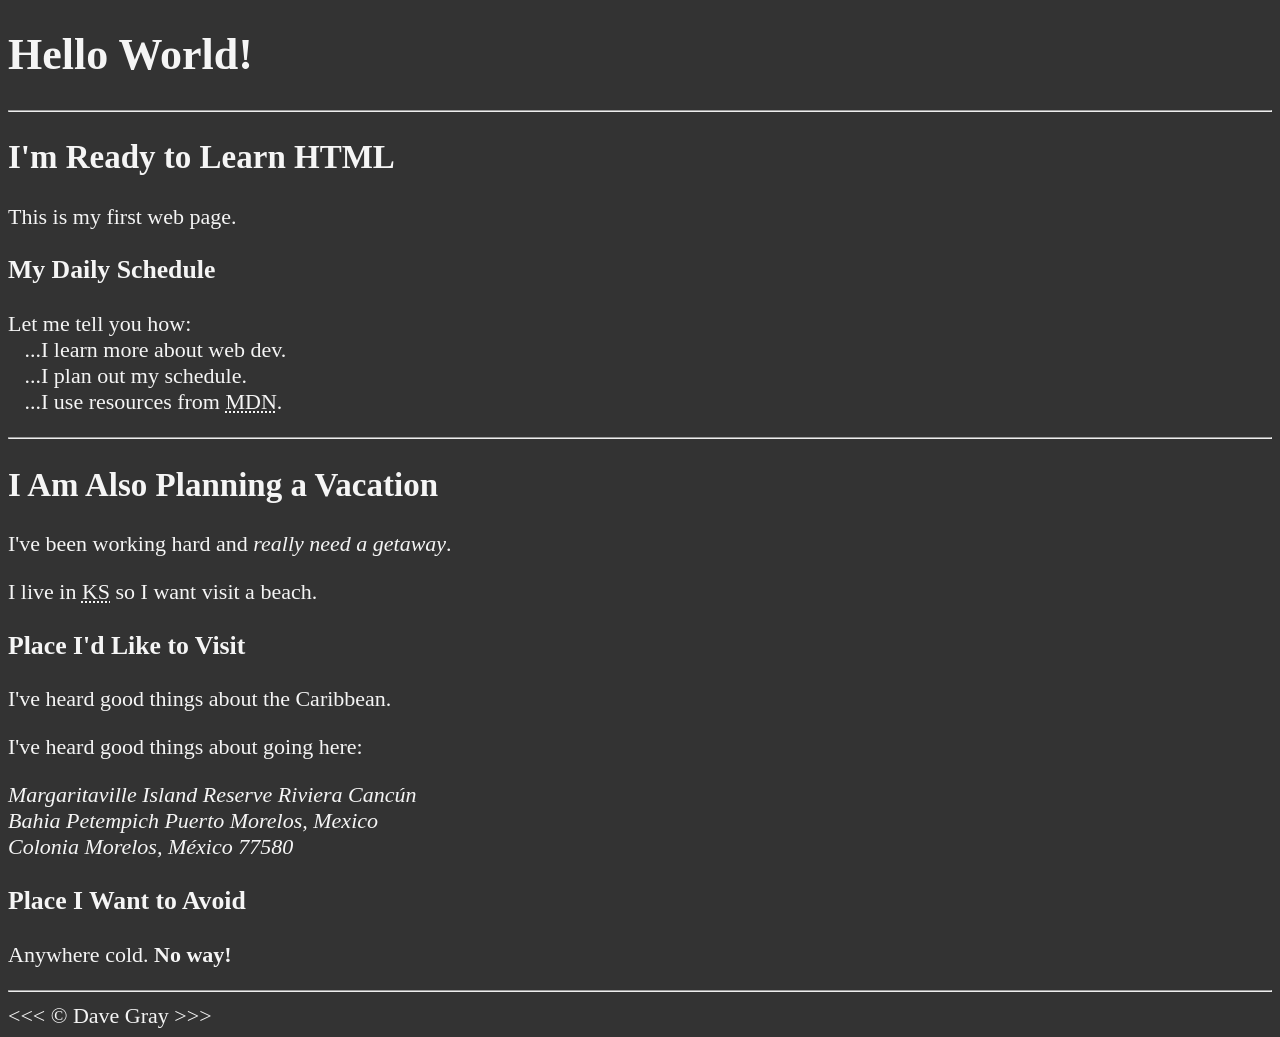
==== 03_lesson/index.html @ 6568c25d "1st Lesson is Complete" ====
<!DOCTYPE html>
<html lang="en">

<head>
    <meta charset="UTF-8">
    <meta name="author" content="Dave Gray">
    <meta name="description" content="This page contains all the things I am learning how to create as I learn HTML.">
    <title>My First Web Page</title>
    <link rel="icon" href="html5.png" type="image/x-icon">
    <link rel="stylesheet" href="main.css" type="text/css">
</head>

<body>
    <h1>Hello World!</h1>

    <hr>

    <h2>I'm Ready to Learn HTML</h2>
    <p>This is my first web page.</p>

    <h3>My Daily Schedule</h3>
    <p>Let me tell you how:
        <br>&nbsp;&nbsp;&nbsp;...I learn more about web dev.
        <br>&nbsp;&nbsp;&nbsp;...I plan out my schedule.
        <br>&nbsp;&nbsp;&nbsp;...I use resources from <abbr title="Mozilla Developer Network">MDN</abbr>.
    </p>

    <hr>

    <h2>I Am Also Planning a Vacation</h2>
    <p>I've been working hard and <em>really need a getaway</em>.</p>
    <p>I live in <abbr title="Kansas">KS</abbr> so I want visit a beach.</p>

    <h3>Place I'd Like to Visit</h3>
    <p>I've heard good things about the Caribbean.</p>
    <p>I've heard good things about going here:</p>
    <address>
        Margaritaville Island Reserve Riviera Cancún<br>
        Bahia Petempich Puerto Morelos, Mexico<br>
        Colonia Morelos, México 77580
    </address>

    <!-- TODO: Add more places -->
    <h3>Place I Want to Avoid</h3>
    <p>Anywhere cold. <strong>No way!</strong></p>

    <hr>
    &lt;&lt;&lt; &copy; Dave Gray &gt;&gt;&gt;
</body>

</html>
---- 03_lesson/main.css ----
html {
    font-size: 22px;
}

body {
    background-color: #333;
    color: whitesmoke;
}
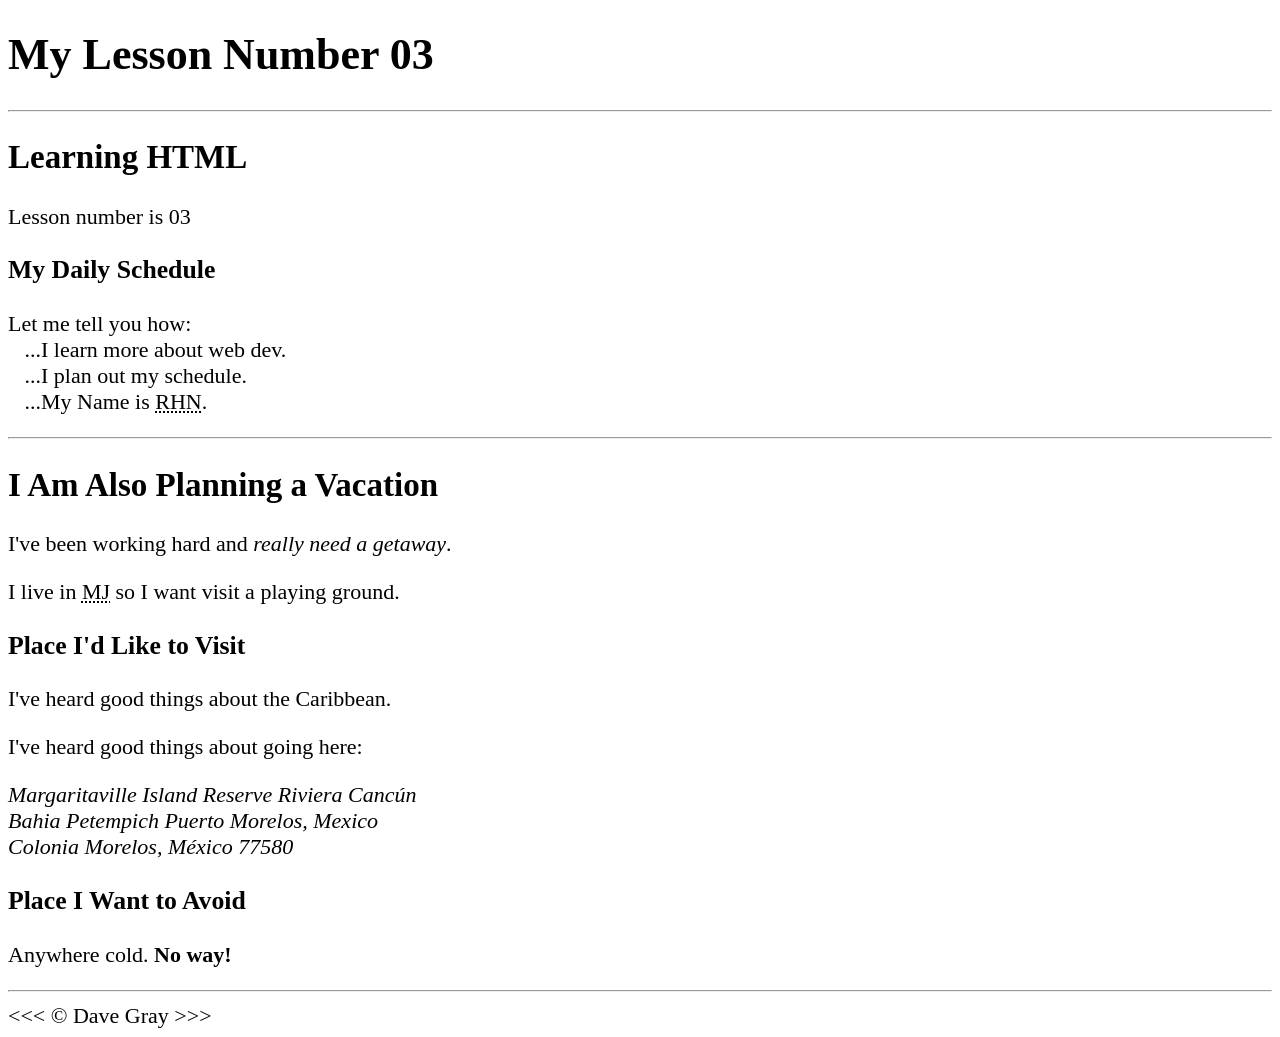
==== commit bd009ba6: "3rd Lesson is Complete" ====
--- a/03_lesson/index.html
+++ b/03_lesson/index.html
@@ -1,51 +1,62 @@
-<!DOCTYPE html>
+<!DOCTYPE html> <!-- 1. Declares that this is an HTML5 document. Must be the very first line. -->
+
 <html lang="en">
+<!-- 2. Root element of the page. `lang="en"` tells browsers the page is in English (helps with accessibility & SEO). -->
 
-<head>
-    <meta charset="UTF-8">
-    <meta name="author" content="Dave Gray">
-    <meta name="description" content="This page contains all the things I am learning how to create as I learn HTML.">
-    <title>My First Web Page</title>
-    <link rel="icon" href="html5.png" type="image/x-icon">
-    <link rel="stylesheet" href="main.css" type="text/css">
-</head>
+<head> <!-- 3. Starts the <head> section – contains metadata, links, title, etc. (not visible on the page). -->
+    <meta charset="UTF-8"> <!-- 4. Sets character encoding to UTF-8 (supports virtually all characters & emojis). -->
+    <meta name="author" content="MD Rakibul Hasan Naym">
+    <!-- 5. Metadata: author of the page. Search engines & tools can read it. -->
+    <meta name="description" content="My Learning details for HTML journey as lesson 03">
+    <!-- 6. Page description – shown in search results. -->
+    <title>Lesson 03</title> <!-- 7. The text that appears on the browser tab / window title. -->
+    <link rel="icon" href="./html5.png" type="image/x-icon">
+    <!-- 8. Favicon (tiny icon in the tab). Points to `html5.png`. -->
+    <link rel="stylesheet" href="./main.css" type="text/css">
+    <!-- 9. Links an external CSS file (`main.css`) to style the page. -->
+</head> <!-- 10. Closes the <head> section. -->
 
-<body>
-    <h1>Hello World!</h1>
+<body> <!-- 11. Starts the <body> – everything here is visible on the page. -->
+    <h1>My Lesson Number 03</h1> <!-- 12. Largest heading (Heading 1). Usually the main title of the page. -->
 
-    <hr>
+    <hr> <!-- 13. Horizontal rule – draws a thin line across the page (thematic break). -->
 
-    <h2>I'm Ready to Learn HTML</h2>
-    <p>This is my first web page.</p>
+    <h2>Learning HTML</h2> <!-- 14. Heading level 2 – a sub-section title. -->
+    <p>Lesson number is 03</p> <!-- 15. Paragraph (`<p>`) – block of text. -->
 
-    <h3>My Daily Schedule</h3>
-    <p>Let me tell you how:
+    <h3>My Daily Schedule</h3> <!-- 16. Heading level 3 – another sub-section. -->
+    <p>Let me tell you how: <!-- 17. Start of a paragraph that will contain line breaks and indentation. -->
         <br>&nbsp;&nbsp;&nbsp;...I learn more about web dev.
-        <br>&nbsp;&nbsp;&nbsp;...I plan out my schedule.
-        <br>&nbsp;&nbsp;&nbsp;...I use resources from <abbr title="Mozilla Developer Network">MDN</abbr>.
-    </p>
+        <!-- 18. `<br>` = line break. `&nbsp;` = non-breaking space (used here for indentation). -->
+        <br>&nbsp;&nbsp;&nbsp;...I plan out my schedule. <!-- 19. Another line break + indented text. -->
+        <br>&nbsp;&nbsp;&nbsp;...My Name is <abbr title="MD Rakibul Hasan Naym">RHN</abbr>.
+        <!-- 20. `<abbr>` creates an abbreviation; `title` attribute shows full form on hover. -->
+    </p> <!-- 21. Closes the paragraph. -->
 
-    <hr>
+    <hr> <!-- 22. Another horizontal divider to separate sections. -->
 
-    <h2>I Am Also Planning a Vacation</h2>
+    <h2>I Am Also Planning a Vacation</h2> <!-- 23. New section heading. -->
     <p>I've been working hard and <em>really need a getaway</em>.</p>
-    <p>I live in <abbr title="Kansas">KS</abbr> so I want visit a beach.</p>
+    <!-- 24. `<em>` = emphasis (usually rendered as *italic*). -->
+    <p>I live in <abbr title="Manikganj">MJ</abbr> so I want visit a playing ground.</p>
+    <!-- 25. Another abbreviation for "Kansas". -->
 
-    <h3>Place I'd Like to Visit</h3>
-    <p>I've heard good things about the Caribbean.</p>
-    <p>I've heard good things about going here:</p>
-    <address>
-        Margaritaville Island Reserve Riviera Cancún<br>
-        Bahia Petempich Puerto Morelos, Mexico<br>
-        Colonia Morelos, México 77580
-    </address>
+    <h3>Place I'd Like to Visit</h3> <!-- 26. Sub-heading for a list of places. -->
+    <p>I've heard good things about the Caribbean.</p> <!-- 27. Simple paragraph. -->
+    <p>I've heard good things about going here:</p> <!-- 28. Introduces an address block. -->
+    <address> <!-- 29. `<address>` semantic tag – meant for contact/location info (often italicized by browsers). -->
+        Margaritaville Island Reserve Riviera Cancún<br> <!-- 30. First line of the address + line break. -->
+        Bahia Petempich Puerto Morelos, Mexico<br> <!-- 31. Second line + line break. -->
+        Colonia Morelos, México 77580 <!-- 32. Third line (no <br> needed at the end). -->
+    </address> <!-- 33. Closes the address block. -->
 
-    <!-- TODO: Add more places -->
-    <h3>Place I Want to Avoid</h3>
-    <p>Anywhere cold. <strong>No way!</strong></p>
+    <!-- TODO: Add more places --> <!-- 34. HTML comment – visible only in source code. A reminder for future work. -->
+    <h3>Place I Want to Avoid</h3> <!-- 35. Another sub-heading. -->
+    <p>Anywhere cold. <strong>No way!</strong></p> <!-- 36. `<strong>` = strong importance (usually **bold**). -->
 
-    <hr>
+    <hr> <!-- 37. Final horizontal rule before the footer. -->
     &lt;&lt;&lt; &copy; Dave Gray &gt;&gt;&gt;
-</body>
+    <!-- 38. Escaped characters: `&lt;` = "<", `&gt;` = ">", `&copy;` = "©". Displays: <<< © Dave Gray >>> -->
+</body> <!-- 39. Closes the <body> section. -->
 
-</html>+</html> <!-- 40. Closes the root <html> element – end of the document. -->
--- a/03_lesson/main.css
+++ b/03_lesson/main.css
@@ -3,6 +3,6 @@
 }
 
 body {
-    background-color: #333;
-    color: whitesmoke;
+    background-color: #ffffff;
+    color: rgb(0, 0, 0);
 }
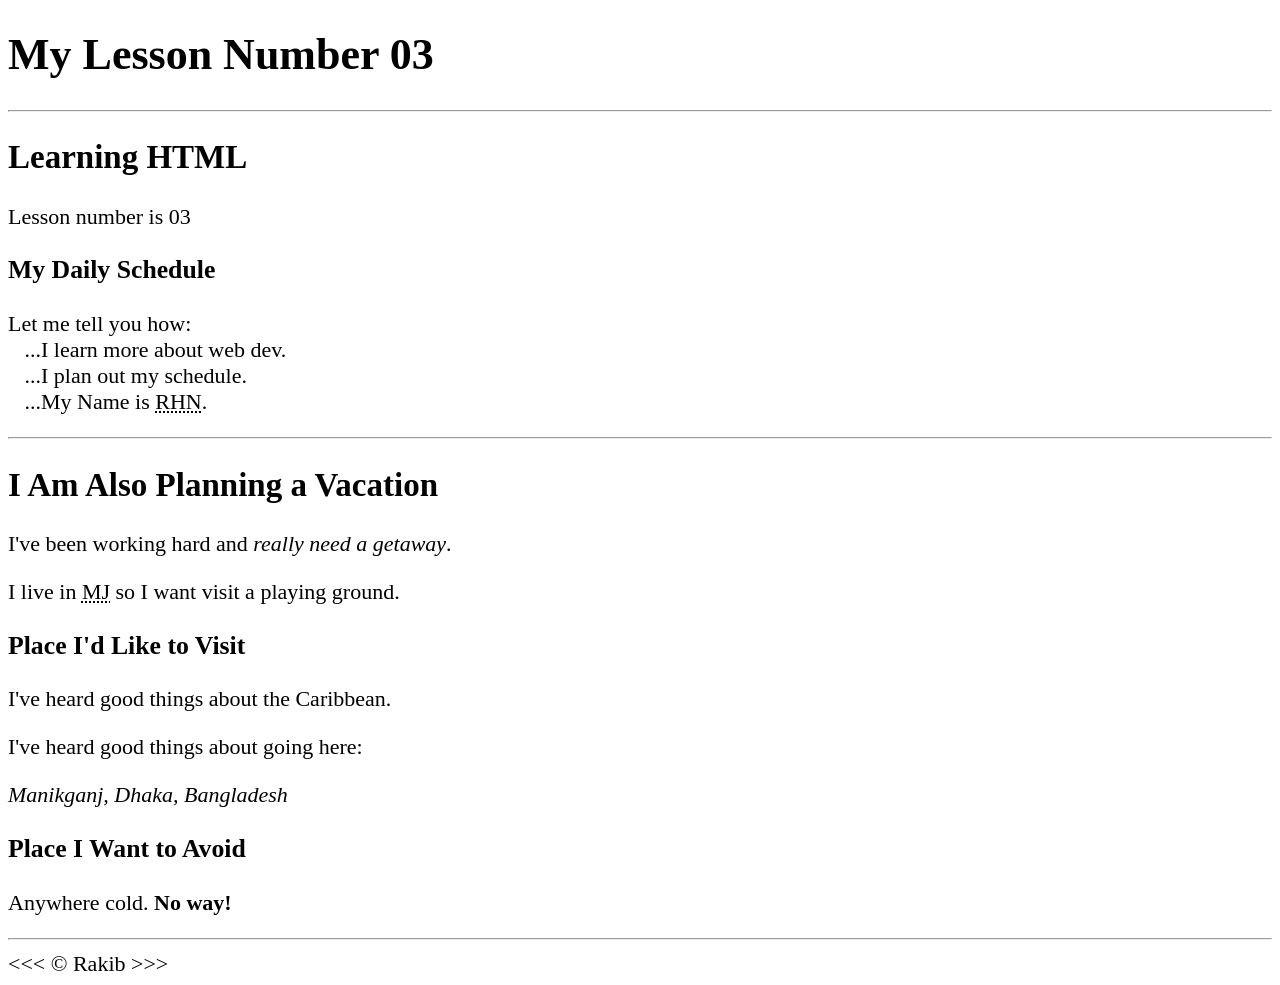
==== commit 5d3a6eb7: "3rd Lesson is Complete" ====
--- a/03_lesson/index.html
+++ b/03_lesson/index.html
@@ -45,9 +45,7 @@
     <p>I've heard good things about the Caribbean.</p> <!-- 27. Simple paragraph. -->
     <p>I've heard good things about going here:</p> <!-- 28. Introduces an address block. -->
     <address> <!-- 29. `<address>` semantic tag – meant for contact/location info (often italicized by browsers). -->
-        Margaritaville Island Reserve Riviera Cancún<br> <!-- 30. First line of the address + line break. -->
-        Bahia Petempich Puerto Morelos, Mexico<br> <!-- 31. Second line + line break. -->
-        Colonia Morelos, México 77580 <!-- 32. Third line (no <br> needed at the end). -->
+        Manikganj, Dhaka, Bangladesh <!-- 32. Third line (no <br> needed at the end). -->
     </address> <!-- 33. Closes the address block. -->
 
     <!-- TODO: Add more places --> <!-- 34. HTML comment – visible only in source code. A reminder for future work. -->
@@ -55,7 +53,7 @@
     <p>Anywhere cold. <strong>No way!</strong></p> <!-- 36. `<strong>` = strong importance (usually **bold**). -->
 
     <hr> <!-- 37. Final horizontal rule before the footer. -->
-    &lt;&lt;&lt; &copy; Dave Gray &gt;&gt;&gt;
+    &lt;&lt;&lt; &copy; Rakib &gt;&gt;&gt;
     <!-- 38. Escaped characters: `&lt;` = "<", `&gt;` = ">", `&copy;` = "©". Displays: <<< © Dave Gray >>> -->
 </body> <!-- 39. Closes the <body> section. -->
 
